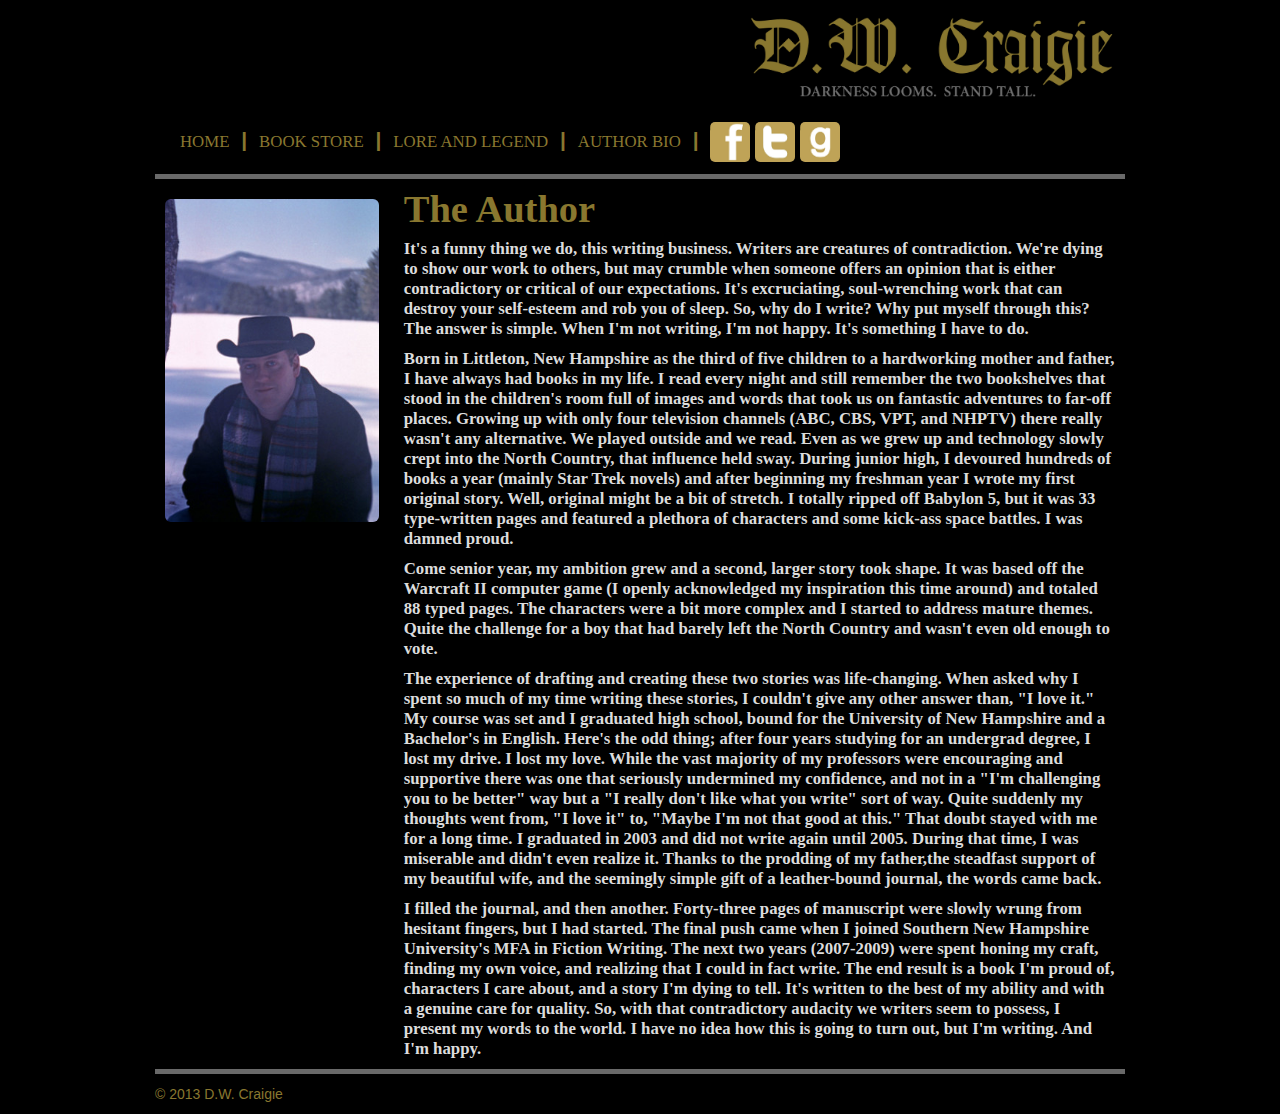
==== bio.html @ 50b70038 "dwcraigie.com first push" ====
<!DOCTYPE html>
<html lang="en">
    <head>
		<meta name="AUTHOR" CONTENT="author d.w. craigie,d.w. craigie,craigie, d.w." />
		<meta name="OWNER" CONTENT="author d.w. craigie,d.w. craigie,craigie" />
		<meta name="RATING" content="General">
		<meta name="IDENTIFIER-URL" content="http://www.dwcraigie.com">
		<meta name="COPYRIGHT" content="Copyright 2013. D.W. Craigie">
		<meta name="DISTRIBUTION" content="Global">
		<meta name="TITLE" CONTENT="Home | The Official Website of Author D.W. Craigie" />
		<meta http-equiv="Cache-Control" content="max-age=172800"/>
		<meta http-equiv="x-ua-compatible" content="IE=edge" > 
        <meta name="viewport" content="width=device-width, initial-scale=1.0" />
		<meta http-equiv="Content-Language" content="en-us" />
		<meta http-equiv="Content-Type" content="text/html; charset=utf-8" />
		<meta name="keywords" content="D.W. Craigie, top books, cragie, Author, Through Darkness Tall, Broken Justice, dwcraigie, Official D.W. Craigie Website, dragon book" />
		<meta name="description" content="The author bio for D.W. Craigie" />

		<title>D.W. Craigie - Bio</title>	
		
        <link rel="shortcut icon" href="img/comp.png" />
        <!-- Le styles -->
        <link href="css/bootstrap.css" rel="stylesheet" />
        <link href="css/custom.css" rel="stylesheet" />
        <!-- This is here to correct fixed navbar so it doesnt cover background and doesnt mess up cell phones -->
        <!--         <style type="text/css">
            body 
            {
            padding-top: 40px;
            }
            </style> -->
        <!-- Le HTML5 shim, for IE6-8 support of HTML5 elements -->
        <!--[if lt IE 9]>
        <script src="http://html5shim.googlecode.com/svn/trunk/html5.js"></script>
        <![endif]-->
    </head>
    <body class="nonIndexBody">
        <!-- NAVBAR -->
        <div class="container-fluid">
            <div class="span10 centerPage">
                            <div class="navbar  navbar-inverse visible-phone mobileBottomMargin">
                <div class="navbar-inner">
                    <div class="container">
                        <!-- .btn-navbar is used as the toggle for collapsed navbar content -->
                        <a class="btn btn-navbar" data-toggle="collapse" data-target=".nav-collapse">
                        <span class="icon-bar"></span>
                        <span class="icon-bar"></span>
                        <span class="icon-bar"></span>
                        </a>
                        <!-- Be sure to leave the brand out there if you want it shown -->
                        <a class="brand mobileHeader" href="./index.html">D.W. Craigie</a>
                        <!-- Everything you want hidden at 940px or less, place within here -->
                        <div class="nav-collapse collapse">
                            <ul class="nav">
								<div class="carouselBorder">
								</div>
								<li class="">
                                    <a href="https://www.createspace.com/3786258" target="_blank">Paperback</a>
                                </li>
								<li class="">
                                    <a href="http://www.amazon.com/Broken-Justice-Through-Darkness-ebook/dp/B00EWNXCJW/ref=sr_1_6?ie=UTF8&qid=1378094106&sr=8-6&keywords=Broken+Justice+Kindle" target="_blank">Kindle</a>
                                </li>
								<li class="">
                                    <a href="http://www.barnesandnoble.com/w/broken-justice-d-w-craigie/1116808426?ean=2940148790389" target="_blank">Nook</a>
                                </li>
								<li class="">
									<div class="carouselBorder">
									</div>	
                                </li>
                                <li class="">
                                    <a href="./index.html">HOME</a>
                                </li>
                                <li class="">
                                    <a href="./lore_and_legend.html">LORE AND LEGEND</a>
                                </li>
                                <li class="">
                                    <a href="./bio.html">AUTHOR BIO</a>
                                </li>
                                <li class="">
									<div class="carouselBorder">
									</div>	
                                </li>
                                <li class="">
                                    <a href="https://www.facebook.com/DWCraigie" target="_blank">facebook</a>
									
                                </li>
                                <li class="">
                                    <a href="https://twitter.com/dwcraigie" target="_blank">Twitter</a>
                                </li>  	
								<li class="">
                                    <a href="http://www.goodreads.com/author/show/7080277.D_W_Craigie" target="_blank">Goodreads</a>
                                </li>  
                            </ul>
                        </div>
                    </div>
                </div>
            </div>
            <div class="row-fluid header hidden-phone">
                <div class="span5">
                    <ul class="ul navigationBottom">
                        <li class="li"><a href="./index.html" class="navigation text">HOME</a></li>
                        <li class="seperator">|</li>
                      <!--   <li class="li"><a href="https://www.createspace.com/3786258" target="_blank" class="navigation text">BOOK STORE</a></li> -->
                        <!-- ***  Create a class to increase size and change to gold to take navigations spot -->						
						<li class="dropdown li"> <!-- onmouseover="$().dropdown('toggle')" -->
							<a id="drop1" href="#" class="dropdown-toggle navigation text" data-toggle="dropdown">BOOK STORE</a>
							<ul class="dropdown-menu navigationDropdownBackground">
								<li><a tabindex="-1" href="https://www.createspace.com/3786258" target="_blank" class="navigationDropdown">Paperback</a></li>
								<li><a tabindex="-1" href="http://www.amazon.com/Broken-Justice-Through-Darkness-ebook/dp/B00EWNXCJW/ref=sr_1_6?ie=UTF8&qid=1378094106&sr=8-6&keywords=Broken+Justice+Kindle" target="_blank" class="navigationDropdown">Kindle</a></li>
								<li><a tabindex="-1" href="http://www.barnesandnoble.com/w/broken-justice-d-w-craigie/1116808426?ean=2940148790389" target="_blank" class="navigationDropdown">Nook</a></li>
								<!-- <li role="presentation" class="divider"></li>
								<li role="presentation"><a role="menuitem" tabindex="-1" href="#">Separated link</a></li> -->
							</ul>
						</li>
                        <li class="seperator">|</li>
                        <li class="li"><a href="./lore_and_legend.html" class="navigation text">LORE AND LEGEND</a></li>
                        <li class="seperator">|</li>
                        <li class="li"><a href="./bio.html" class="navigation text">AUTHOR BIO</a></li>
                        <li class="seperator">|</li>
                        <li class="li padLeft">
                            <a href="https://www.facebook.com/DWCraigie" class="navigation" target="_blank">  <!-- test -->
                            <!-- <img src="img/Facebook_icon.png" class="icon" alt="D.W. Craigie Broken Justice Facebook icon" align="" onmouseover="$('img').tooltip('show')" data-toggle="tooltip" data-placement="top" title="Visit Me on Facebook" /> -->
                             <img src="img/Facebook_icon.png" class="icon grayscaleHover roundCorners" alt="D.W. Craigie Broken Justice Facebook icon" align=""/>
							</a>
                        </li>
                        <li class="li">
                            <a href="https://twitter.com/dwcraigie" class="navigation" target="_blank">
                            <img src="img/Twitter_icon.png" class="icon grayscaleHover roundCorners" alt="D.W. Craigie Broken Justice Twitter icon" align="" />
							<!-- <img src="img/Twitter_icon.png" class="icon modalHover" alt="D.W. Craigie Broken Justice Twitter icon" align="" onmouseover="$('#').tooltip('show')" data-toggle="tooltip" data-placement="top" title="Follow Me on Twitter"/> -->
                            </a>
                        </li>
						    <li class="li">
                            <a href="http://www.goodreads.com/author/show/7080277.D_W_Craigie" class="navigation" target="_blank">
                            <img src="img/Goodreads_icon.png" class="icon grayscaleHover roundCorners" alt="D.W. Craigie Broken Justice Twitter icon" align="" />
							<!-- <img src="img/Twitter_icon.png" class="icon modalHover" alt="D.W. Craigie Broken Justice Twitter icon" align="" onmouseover="$('#').tooltip('show')" data-toggle="tooltip" data-placement="top" title="Follow Me on Twitter"/> -->
                            </a>
                        </li>
                    </ul>
                </div>
                <div class="span5 offset2">
                    <a href="./index.html" class="navigation">
                    <img src="img/DWCraigie.png" class="logo" alt="D.W. Craigie Broken Justice header logo" />
                    </a>
                </div>
            </div>
                <div class="carouselBorder">
                </div>
                <div class="custom-hero-unit infoArea">
                    <div class="row-fluid">
                        <div class="span12">
                            <div class="span3 imgPad">
                                <img src="img/author_bio.jpg" class="img-rounded img" alt="D.W. Craigie Bio image" align="left" />
                            </div>
                            <div class="span9 infoTextPad">
                                <h1 class="text">The Author</h1>
                                <p> 
                                    It's a funny thing we do, this writing business.  Writers are creatures of contradiction.  
                                    We're dying to show our work to others, but may crumble when someone offers an opinion that is either contradictory or 
                                    critical of our expectations.  It's excruciating, soul-wrenching work that can destroy your self-esteem and rob you of sleep.
                                    So, why do I write?  Why put myself through this?  The answer is simple.  When I'm not writing, I'm not happy.  
                                    It's something I have to do.
                                </p>
                                <p>
                                    Born in Littleton, New Hampshire as the third of five children to a hardworking mother and father, 
                                    I have always had books in my life.  I read every night and still remember the two bookshelves that stood in 
                                    the children's room full of images and words that took us on fantastic adventures to far-off places.  
                                    Growing up with only four television channels (ABC, CBS, VPT, and NHPTV) there really wasn't any alternative.  
                                    We played outside and we read.  Even as we grew up and technology slowly crept into the North Country, that influence held sway.
                                    During junior high, I devoured hundreds of books a year (mainly Star Trek novels) and after beginning my freshman 
                                    year I wrote my first original story.  Well, original might be a bit of stretch.  I totally ripped off Babylon 5, 
                                    but it was 33 type-written pages and featured a plethora of characters and some kick-ass space battles.  I was damned proud.
                                </p>
                                <p>                              
                                    Come senior year, my ambition grew and a second, larger story took shape.  It was based off the Warcraft II 
                                    computer game (I openly acknowledged my inspiration this time around) and totaled 88 typed pages.  
                                    The characters were a bit more complex and I started to address mature themes.  
									Quite the challenge for a boy that had barely left the North Country and wasn't even old enough to vote.
                                </p>
                                <p>                               
                                    The experience of drafting and creating these two stories was life-changing.  When asked why I spent so much of my 
                                    time writing these stories, I couldn't give any other answer than, "I love it."  My course was set and I 
                                    graduated high school, bound for the University of New Hampshire and a Bachelor's in English.  
                                    Here's the odd thing; after four years studying for an undergrad degree, I lost my drive.  I lost my love.  
                                    While the vast majority of my professors were encouraging and supportive there was one that seriously undermined my confidence, 
                                    and not in a "I'm challenging you to be better" way but a "I really don't like what you write" sort of way. 
                                    Quite suddenly my thoughts went from, "I love it" to, "Maybe I'm not that good at this."   That doubt stayed with me for 
                                    a long time.  I graduated in 2003 and did not write again until 2005.  During that time, I was miserable and didn't even 
                                    realize it.  Thanks to the prodding of my father,the steadfast support of my beautiful wife, and the seemingly simple 
                                    gift of a leather-bound journal, the words came back.  
                                </p>
                                <p>                                
                                    I filled the journal, and then another.  
                                    Forty-three pages of manuscript were slowly wrung from hesitant fingers, but I had started.  
                                    The final push came when I joined Southern New Hampshire University's MFA in Fiction Writing.  
                                    The next two years (2007-2009) were spent honing my craft, finding my own voice, and realizing that I could in fact write.  
                                    The end result is a book I'm proud of, characters I care about, and a story I'm dying to tell.  
                                    It's written to the best of my ability and with a genuine care for quality.  So, with that contradictory audacity we 
                                    writers seem to possess, I present my words to the world.  I have no idea how this is going to turn out, but I'm writing.  
                                    And I'm happy.
                                </p>
                            </div>
                        </div>
                    </div>
                </div>
                <div class="carouselBorder">
                </div>
                <footer class="footer">
                    &copy; 2013 D.W. Craigie
                </footer>
            </div>
        </div>
        <script src="js/jquery.js"></script>
        <script src="js/bootstrap.js"></script>
        <!--/.fluid-container-->
        <!-- Le javascript
            ================================================== -->
        <!-- Placed at the end of the document so the pages load faster -->
    </body>
</html>
---- css/custom.css ----
p{font-size:120%;font-weight:575;color:#DCDCDC;font-family:"Times New Roman"}.carousel-default{height:auto;width:auto}.indexBody{background-color:black;background:url("../img/verticleBackground.jpg") repeat-x scroll 0 0 #000;background:-moz-radial-gradient(center, ellipse cover, rgba(0,0,0,0.43) 0%, rgba(0,0,0,0.43) 67%, #000 100%),url("../img/verticleBackground.jpg") repeat-x fixed 0 0;background:-webkit-gradient(radial, center center, 0px, center center, 100%, color-stop(0%, rgba(0,0,0,0.43)), color-stop(67%, rgba(0,0,0,0.43)), color-stop(100%, #000)),url("../img/verticleBackground.jpg") repeat-x scroll 0 0;background:-webkit-radial-gradient(center, ellipse cover, rgba(0,0,0,0.43) 0%, rgba(0,0,0,0.43) 67%, #000 100%),url("../img/verticleBackground.jpg") repeat-x fixed 0 0;background:-o-radial-gradient(center, ellipse cover, rgba(0,0,0,0.43) 0%, rgba(0,0,0,0.43) 67%, #000 100%),url("../img/verticleBackground.jpg") repeat-x fixed 0 0;background:-ms-radial-gradient(center, ellipse cover, rgba(0,0,0,0.43) 0%, rgba(0,0,0,0.43) 67%, #000 100%),url("../img/verticleBackground.jpg") repeat-x fixed 0 0;background:radial-gradient(ellipse at center, rgba(0,0,0,0.43) 0%,rgba(0,0,0,0.43) 67%,#000000 100%),url("../img/verticleBackground.jpg") repeat-x fixed 0 0}.nonIndexBody{background-color:black;padding-top:0px}.infoTextPad{padding-right:10px}.infoArea{background-color:black}.infoAreaBlocks{padding-left:15px;padding-right:15px;padding-bottom:15px}.imgPad{padding-left:10px;padding-top:20px}.header{background-color:black;position:relative}.carouselBorder{height:5px;background-color:dimgrey}.navigationBottom{padding-bottom:2px;position:absolute;bottom:0}.logo{padding-top:10px;padding-right:10px;padding-bottom:70px;width:auto;height:auto}.icon{width:40px;height:40px}.iconBar{padding-top:20px;padding-left:20px}.text{font-family:"Times New Roman";color:#89772f}.navigationDropdown{font-family:"Times New Roman";color:#89772f !important;font-size:120%}.navigationDropdown:hover{color:white !important}.navigationDropdownBackground{background-color:black}.navigation{font-size:120%;font-weight:500;display:inline;text-decoration:none !important}.navigation:hover{color:white}.ul{list-style-type:none}.li{display:inline}.seperator{color:#89772f;font-size:150%;font-weight:bold;padding-left:8px;padding-right:8px;display:inline}.footer{color:#89772f;padding-top:10px;padding-bottom:10px}.hr{color:#DCDCDC}.test{padding-bottom:0px !important;padding-top:0px !important}.accordionHover{background-color:black;border-color:#696969}.accordionHover a:hover{background-color:#eee;text-decoration:none}.carouselBottomMargin{margin-bottom:0px}.carouselIndicatorHover:hover{background-color:white}.modalHeader{border-color:#EEEEEE;border-top-width:20px;border-style:solid;-webkit-border-radius:15px 15px;-moz-border-radius:15px / 15px;border-radius:15px / 15px}.modalScroll{position:absolute}.modalWidth{width:100%;margin-left:0px;left:0%;background-color:transparent}.modalCloseHistory{right:50%;position:relative}.modalCloseCarodan{right:50%;position:relative}.modalClosekaeran{right:50%;position:relative}.grayscaleHover:hover{-webkit-filter:grayscale(100%);-moz-filter:grayscale(100%);filter:grayscale(100%);filter:url("data:image/svg+xml;utf8,<svg xmlns='http://www.w3.org/2000/svg'><filter id='grayscale'><feColorMatrix type='matrix' values='0.3333 0.3333 0.3333 0 0 0.3333 0.3333 0.3333 0 0 0.3333 0.3333 0.3333 0 0 0 0 0 1 0'/></filter></svg>#grayscale");filter:gray}.carouselNavigation li{width:15px;height:15px}.centerPage{margin:0px auto;float:none}.mobileHeader{font-family:"Times New Roman"}.img{height:auto;width:auto}.mobileBottomMargin{margin-bottom:0px}.test{background-color:white}.roundCorners{-webkit-border-radius:5px 5px;-moz-border-radius:5px / 5px;border-radius:5px / 5px}.eventWellColor{background-color:black;border-color:#696969}
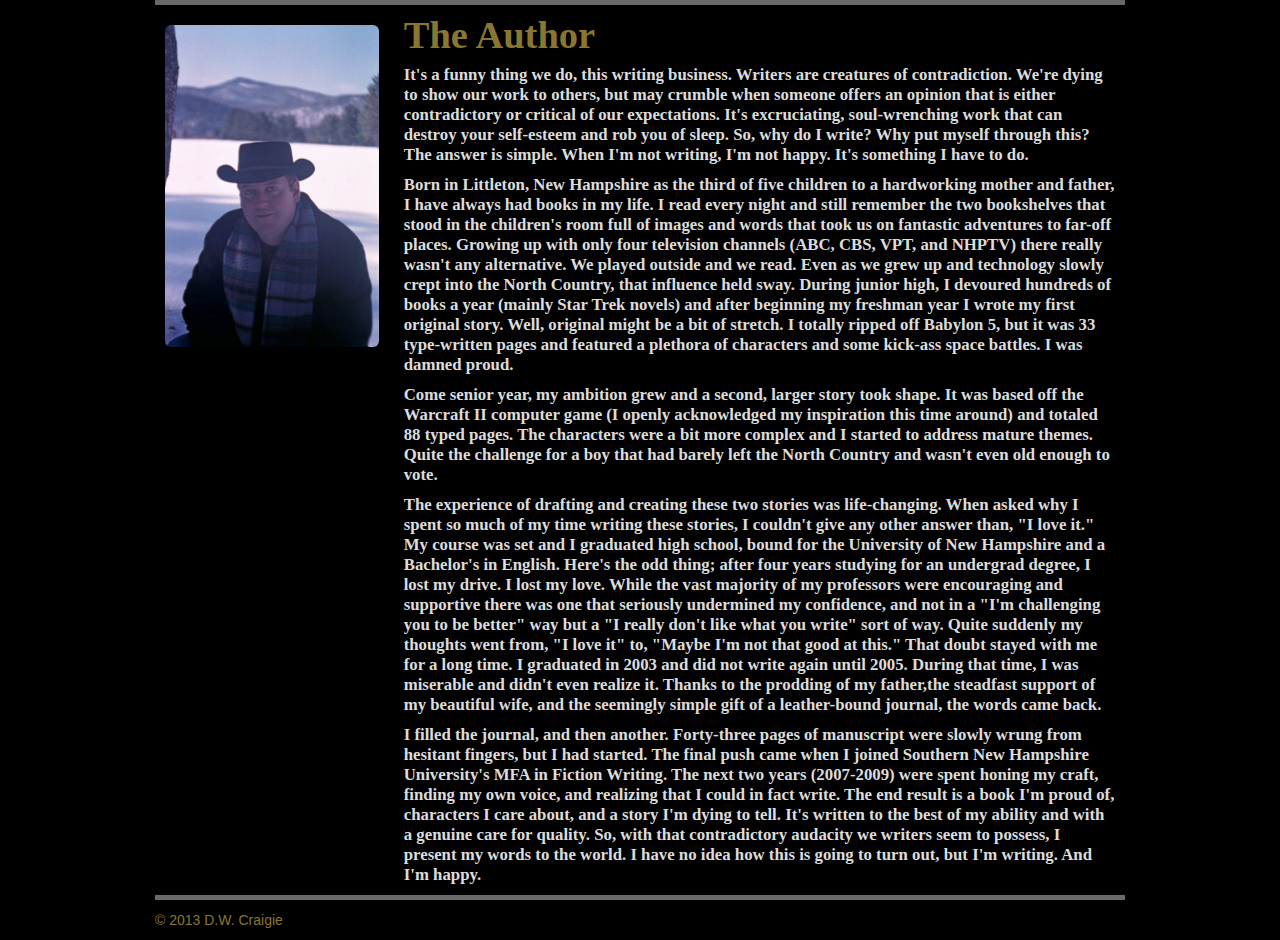
==== commit b22ce778: "-header corrections" ====
--- a/bio.html
+++ b/bio.html
@@ -1,219 +1,123 @@
 <!DOCTYPE html>
 <html lang="en">
-    <head>
-		<meta name="AUTHOR" CONTENT="author d.w. craigie,d.w. craigie,craigie, d.w." />
-		<meta name="OWNER" CONTENT="author d.w. craigie,d.w. craigie,craigie" />
-		<meta name="RATING" content="General">
-		<meta name="IDENTIFIER-URL" content="http://www.dwcraigie.com">
-		<meta name="COPYRIGHT" content="Copyright 2013. D.W. Craigie">
-		<meta name="DISTRIBUTION" content="Global">
-		<meta name="TITLE" CONTENT="Home | The Official Website of Author D.W. Craigie" />
-		<meta http-equiv="Cache-Control" content="max-age=172800"/>
-		<meta http-equiv="x-ua-compatible" content="IE=edge" > 
-        <meta name="viewport" content="width=device-width, initial-scale=1.0" />
-		<meta http-equiv="Content-Language" content="en-us" />
-		<meta http-equiv="Content-Type" content="text/html; charset=utf-8" />
-		<meta name="keywords" content="D.W. Craigie, top books, cragie, Author, Through Darkness Tall, Broken Justice, dwcraigie, Official D.W. Craigie Website, dragon book" />
-		<meta name="description" content="The author bio for D.W. Craigie" />
 
-		<title>D.W. Craigie - Bio</title>	
-		
-        <link rel="shortcut icon" href="img/comp.png" />
-        <!-- Le styles -->
-        <link href="css/bootstrap.css" rel="stylesheet" />
-        <link href="css/custom.css" rel="stylesheet" />
-        <!-- This is here to correct fixed navbar so it doesnt cover background and doesnt mess up cell phones -->
-        <!--         <style type="text/css">
-            body 
+<head>
+  <meta name="AUTHOR" CONTENT="author d.w. craigie,d.w. craigie,craigie, d.w." />
+  <meta name="OWNER" CONTENT="author d.w. craigie,d.w. craigie,craigie" />
+  <meta name="RATING" content="General">
+  <meta name="IDENTIFIER-URL" content="http://www.dwcraigie.com">
+  <meta name="COPYRIGHT" content="Copyright 2013. D.W. Craigie">
+  <meta name="DISTRIBUTION" content="Global">
+  <meta name="TITLE" CONTENT="Home | The Official Website of Author D.W. Craigie" />
+  <!-- <meta http-equiv="Cache-Control" content="max-age=172800" /> -->
+  <meta http-equiv="x-ua-compatible" content="IE=edge">
+  <meta name="viewport" content="width=device-width, initial-scale=1.0" />
+  <meta http-equiv="Content-Language" content="en-us" />
+  <meta http-equiv="Content-Type" content="text/html; charset=utf-8" />
+  <meta name="keywords" content="D.W. Craigie, top books, cragie, Author, Through Darkness Tall, Broken Justice, dwcraigie, Official D.W. Craigie Website, dragon book" />
+  <meta name="description" content="The author bio for D.W. Craigie" />
+
+  <title>D.W. Craigie - Bio</title>
+
+  <link rel="shortcut icon" href="img/comp.png" />
+  <!-- Le styles -->
+  <link href="css/bootstrap.css" rel="stylesheet" />
+  <link href="css/custom.css" rel="stylesheet" />
+  <!-- This is here to correct fixed navbar so it doesnt cover background and doesnt mess up cell phones -->
+  <!--         <style type="text/css">
+            body
             {
             padding-top: 40px;
             }
             </style> -->
-        <!-- Le HTML5 shim, for IE6-8 support of HTML5 elements -->
-        <!--[if lt IE 9]>
+  <!-- Le HTML5 shim, for IE6-8 support of HTML5 elements -->
+  <!--[if lt IE 9]>
         <script src="http://html5shim.googlecode.com/svn/trunk/html5.js"></script>
         <![endif]-->
-    </head>
-    <body class="nonIndexBody">
-        <!-- NAVBAR -->
-        <div class="container-fluid">
-            <div class="span10 centerPage">
-                            <div class="navbar  navbar-inverse visible-phone mobileBottomMargin">
-                <div class="navbar-inner">
-                    <div class="container">
-                        <!-- .btn-navbar is used as the toggle for collapsed navbar content -->
-                        <a class="btn btn-navbar" data-toggle="collapse" data-target=".nav-collapse">
-                        <span class="icon-bar"></span>
-                        <span class="icon-bar"></span>
-                        <span class="icon-bar"></span>
-                        </a>
-                        <!-- Be sure to leave the brand out there if you want it shown -->
-                        <a class="brand mobileHeader" href="./index.html">D.W. Craigie</a>
-                        <!-- Everything you want hidden at 940px or less, place within here -->
-                        <div class="nav-collapse collapse">
-                            <ul class="nav">
-								<div class="carouselBorder">
-								</div>
-								<li class="">
-                                    <a href="https://www.createspace.com/3786258" target="_blank">Paperback</a>
-                                </li>
-								<li class="">
-                                    <a href="http://www.amazon.com/Broken-Justice-Through-Darkness-ebook/dp/B00EWNXCJW/ref=sr_1_6?ie=UTF8&qid=1378094106&sr=8-6&keywords=Broken+Justice+Kindle" target="_blank">Kindle</a>
-                                </li>
-								<li class="">
-                                    <a href="http://www.barnesandnoble.com/w/broken-justice-d-w-craigie/1116808426?ean=2940148790389" target="_blank">Nook</a>
-                                </li>
-								<li class="">
-									<div class="carouselBorder">
-									</div>	
-                                </li>
-                                <li class="">
-                                    <a href="./index.html">HOME</a>
-                                </li>
-                                <li class="">
-                                    <a href="./lore_and_legend.html">LORE AND LEGEND</a>
-                                </li>
-                                <li class="">
-                                    <a href="./bio.html">AUTHOR BIO</a>
-                                </li>
-                                <li class="">
-									<div class="carouselBorder">
-									</div>	
-                                </li>
-                                <li class="">
-                                    <a href="https://www.facebook.com/DWCraigie" target="_blank">facebook</a>
-									
-                                </li>
-                                <li class="">
-                                    <a href="https://twitter.com/dwcraigie" target="_blank">Twitter</a>
-                                </li>  	
-								<li class="">
-                                    <a href="http://www.goodreads.com/author/show/7080277.D_W_Craigie" target="_blank">Goodreads</a>
-                                </li>  
-                            </ul>
-                        </div>
-                    </div>
-                </div>
+</head>
+
+<body class="nonIndexBody">
+  <!-- NAVBAR -->
+  <div class="container-fluid">
+
+    <div class="span10 centerPage">
+      <div w3-include-html="navbar.html"></div>
+      <script>
+        includeHTML();
+      </script>
+
+      <div class="carouselBorder">
+      </div>
+      <div class="custom-hero-unit infoArea">
+        <div class="row-fluid">
+          <div class="span12">
+            <div class="span3 imgPad">
+              <img src="img/author_bio.jpg" class="img-rounded img" alt="D.W. Craigie Bio image" align="left" />
             </div>
-            <div class="row-fluid header hidden-phone">
-                <div class="span5">
-                    <ul class="ul navigationBottom">
-                        <li class="li"><a href="./index.html" class="navigation text">HOME</a></li>
-                        <li class="seperator">|</li>
-                      <!--   <li class="li"><a href="https://www.createspace.com/3786258" target="_blank" class="navigation text">BOOK STORE</a></li> -->
-                        <!-- ***  Create a class to increase size and change to gold to take navigations spot -->						
-						<li class="dropdown li"> <!-- onmouseover="$().dropdown('toggle')" -->
-							<a id="drop1" href="#" class="dropdown-toggle navigation text" data-toggle="dropdown">BOOK STORE</a>
-							<ul class="dropdown-menu navigationDropdownBackground">
-								<li><a tabindex="-1" href="https://www.createspace.com/3786258" target="_blank" class="navigationDropdown">Paperback</a></li>
-								<li><a tabindex="-1" href="http://www.amazon.com/Broken-Justice-Through-Darkness-ebook/dp/B00EWNXCJW/ref=sr_1_6?ie=UTF8&qid=1378094106&sr=8-6&keywords=Broken+Justice+Kindle" target="_blank" class="navigationDropdown">Kindle</a></li>
-								<li><a tabindex="-1" href="http://www.barnesandnoble.com/w/broken-justice-d-w-craigie/1116808426?ean=2940148790389" target="_blank" class="navigationDropdown">Nook</a></li>
-								<!-- <li role="presentation" class="divider"></li>
-								<li role="presentation"><a role="menuitem" tabindex="-1" href="#">Separated link</a></li> -->
-							</ul>
-						</li>
-                        <li class="seperator">|</li>
-                        <li class="li"><a href="./lore_and_legend.html" class="navigation text">LORE AND LEGEND</a></li>
-                        <li class="seperator">|</li>
-                        <li class="li"><a href="./bio.html" class="navigation text">AUTHOR BIO</a></li>
-                        <li class="seperator">|</li>
-                        <li class="li padLeft">
-                            <a href="https://www.facebook.com/DWCraigie" class="navigation" target="_blank">  <!-- test -->
-                            <!-- <img src="img/Facebook_icon.png" class="icon" alt="D.W. Craigie Broken Justice Facebook icon" align="" onmouseover="$('img').tooltip('show')" data-toggle="tooltip" data-placement="top" title="Visit Me on Facebook" /> -->
-                             <img src="img/Facebook_icon.png" class="icon grayscaleHover roundCorners" alt="D.W. Craigie Broken Justice Facebook icon" align=""/>
-							</a>
-                        </li>
-                        <li class="li">
-                            <a href="https://twitter.com/dwcraigie" class="navigation" target="_blank">
-                            <img src="img/Twitter_icon.png" class="icon grayscaleHover roundCorners" alt="D.W. Craigie Broken Justice Twitter icon" align="" />
-							<!-- <img src="img/Twitter_icon.png" class="icon modalHover" alt="D.W. Craigie Broken Justice Twitter icon" align="" onmouseover="$('#').tooltip('show')" data-toggle="tooltip" data-placement="top" title="Follow Me on Twitter"/> -->
-                            </a>
-                        </li>
-						    <li class="li">
-                            <a href="http://www.goodreads.com/author/show/7080277.D_W_Craigie" class="navigation" target="_blank">
-                            <img src="img/Goodreads_icon.png" class="icon grayscaleHover roundCorners" alt="D.W. Craigie Broken Justice Twitter icon" align="" />
-							<!-- <img src="img/Twitter_icon.png" class="icon modalHover" alt="D.W. Craigie Broken Justice Twitter icon" align="" onmouseover="$('#').tooltip('show')" data-toggle="tooltip" data-placement="top" title="Follow Me on Twitter"/> -->
-                            </a>
-                        </li>
-                    </ul>
-                </div>
-                <div class="span5 offset2">
-                    <a href="./index.html" class="navigation">
-                    <img src="img/DWCraigie.png" class="logo" alt="D.W. Craigie Broken Justice header logo" />
-                    </a>
-                </div>
+            <div class="span9 infoTextPad">
+              <h1 class="text">The Author</h1>
+              <p>
+                It's a funny thing we do, this writing business. Writers are creatures of contradiction.
+                We're dying to show our work to others, but may crumble when someone offers an opinion that is either contradictory or
+                critical of our expectations. It's excruciating, soul-wrenching work that can destroy your self-esteem and rob you of sleep.
+                So, why do I write? Why put myself through this? The answer is simple. When I'm not writing, I'm not happy.
+                It's something I have to do.
+              </p>
+              <p>
+                Born in Littleton, New Hampshire as the third of five children to a hardworking mother and father,
+                I have always had books in my life. I read every night and still remember the two bookshelves that stood in
+                the children's room full of images and words that took us on fantastic adventures to far-off places.
+                Growing up with only four television channels (ABC, CBS, VPT, and NHPTV) there really wasn't any alternative.
+                We played outside and we read. Even as we grew up and technology slowly crept into the North Country, that influence held sway.
+                During junior high, I devoured hundreds of books a year (mainly Star Trek novels) and after beginning my freshman
+                year I wrote my first original story. Well, original might be a bit of stretch. I totally ripped off Babylon 5,
+                but it was 33 type-written pages and featured a plethora of characters and some kick-ass space battles. I was damned proud.
+              </p>
+              <p>
+                Come senior year, my ambition grew and a second, larger story took shape. It was based off the Warcraft II
+                computer game (I openly acknowledged my inspiration this time around) and totaled 88 typed pages.
+                The characters were a bit more complex and I started to address mature themes.
+                Quite the challenge for a boy that had barely left the North Country and wasn't even old enough to vote.
+              </p>
+              <p>
+                The experience of drafting and creating these two stories was life-changing. When asked why I spent so much of my
+                time writing these stories, I couldn't give any other answer than, "I love it." My course was set and I
+                graduated high school, bound for the University of New Hampshire and a Bachelor's in English.
+                Here's the odd thing; after four years studying for an undergrad degree, I lost my drive. I lost my love.
+                While the vast majority of my professors were encouraging and supportive there was one that seriously undermined my confidence,
+                and not in a "I'm challenging you to be better" way but a "I really don't like what you write" sort of way.
+                Quite suddenly my thoughts went from, "I love it" to, "Maybe I'm not that good at this." That doubt stayed with me for
+                a long time. I graduated in 2003 and did not write again until 2005. During that time, I was miserable and didn't even
+                realize it. Thanks to the prodding of my father,the steadfast support of my beautiful wife, and the seemingly simple
+                gift of a leather-bound journal, the words came back.
+              </p>
+              <p>
+                I filled the journal, and then another.
+                Forty-three pages of manuscript were slowly wrung from hesitant fingers, but I had started.
+                The final push came when I joined Southern New Hampshire University's MFA in Fiction Writing.
+                The next two years (2007-2009) were spent honing my craft, finding my own voice, and realizing that I could in fact write.
+                The end result is a book I'm proud of, characters I care about, and a story I'm dying to tell.
+                It's written to the best of my ability and with a genuine care for quality. So, with that contradictory audacity we
+                writers seem to possess, I present my words to the world. I have no idea how this is going to turn out, but I'm writing.
+                And I'm happy.
+              </p>
             </div>
-                <div class="carouselBorder">
-                </div>
-                <div class="custom-hero-unit infoArea">
-                    <div class="row-fluid">
-                        <div class="span12">
-                            <div class="span3 imgPad">
-                                <img src="img/author_bio.jpg" class="img-rounded img" alt="D.W. Craigie Bio image" align="left" />
-                            </div>
-                            <div class="span9 infoTextPad">
-                                <h1 class="text">The Author</h1>
-                                <p> 
-                                    It's a funny thing we do, this writing business.  Writers are creatures of contradiction.  
-                                    We're dying to show our work to others, but may crumble when someone offers an opinion that is either contradictory or 
-                                    critical of our expectations.  It's excruciating, soul-wrenching work that can destroy your self-esteem and rob you of sleep.
-                                    So, why do I write?  Why put myself through this?  The answer is simple.  When I'm not writing, I'm not happy.  
-                                    It's something I have to do.
-                                </p>
-                                <p>
-                                    Born in Littleton, New Hampshire as the third of five children to a hardworking mother and father, 
-                                    I have always had books in my life.  I read every night and still remember the two bookshelves that stood in 
-                                    the children's room full of images and words that took us on fantastic adventures to far-off places.  
-                                    Growing up with only four television channels (ABC, CBS, VPT, and NHPTV) there really wasn't any alternative.  
-                                    We played outside and we read.  Even as we grew up and technology slowly crept into the North Country, that influence held sway.
-                                    During junior high, I devoured hundreds of books a year (mainly Star Trek novels) and after beginning my freshman 
-                                    year I wrote my first original story.  Well, original might be a bit of stretch.  I totally ripped off Babylon 5, 
-                                    but it was 33 type-written pages and featured a plethora of characters and some kick-ass space battles.  I was damned proud.
-                                </p>
-                                <p>                              
-                                    Come senior year, my ambition grew and a second, larger story took shape.  It was based off the Warcraft II 
-                                    computer game (I openly acknowledged my inspiration this time around) and totaled 88 typed pages.  
-                                    The characters were a bit more complex and I started to address mature themes.  
-									Quite the challenge for a boy that had barely left the North Country and wasn't even old enough to vote.
-                                </p>
-                                <p>                               
-                                    The experience of drafting and creating these two stories was life-changing.  When asked why I spent so much of my 
-                                    time writing these stories, I couldn't give any other answer than, "I love it."  My course was set and I 
-                                    graduated high school, bound for the University of New Hampshire and a Bachelor's in English.  
-                                    Here's the odd thing; after four years studying for an undergrad degree, I lost my drive.  I lost my love.  
-                                    While the vast majority of my professors were encouraging and supportive there was one that seriously undermined my confidence, 
-                                    and not in a "I'm challenging you to be better" way but a "I really don't like what you write" sort of way. 
-                                    Quite suddenly my thoughts went from, "I love it" to, "Maybe I'm not that good at this."   That doubt stayed with me for 
-                                    a long time.  I graduated in 2003 and did not write again until 2005.  During that time, I was miserable and didn't even 
-                                    realize it.  Thanks to the prodding of my father,the steadfast support of my beautiful wife, and the seemingly simple 
-                                    gift of a leather-bound journal, the words came back.  
-                                </p>
-                                <p>                                
-                                    I filled the journal, and then another.  
-                                    Forty-three pages of manuscript were slowly wrung from hesitant fingers, but I had started.  
-                                    The final push came when I joined Southern New Hampshire University's MFA in Fiction Writing.  
-                                    The next two years (2007-2009) were spent honing my craft, finding my own voice, and realizing that I could in fact write.  
-                                    The end result is a book I'm proud of, characters I care about, and a story I'm dying to tell.  
-                                    It's written to the best of my ability and with a genuine care for quality.  So, with that contradictory audacity we 
-                                    writers seem to possess, I present my words to the world.  I have no idea how this is going to turn out, but I'm writing.  
-                                    And I'm happy.
-                                </p>
-                            </div>
-                        </div>
-                    </div>
-                </div>
-                <div class="carouselBorder">
-                </div>
-                <footer class="footer">
-                    &copy; 2013 D.W. Craigie
-                </footer>
-            </div>
+          </div>
         </div>
-        <script src="js/jquery.js"></script>
-        <script src="js/bootstrap.js"></script>
-        <!--/.fluid-container-->
-        <!-- Le javascript
+      </div>
+      <div class="carouselBorder">
+      </div>
+      <footer class="footer">
+        &copy; 2013 D.W. Craigie
+      </footer>
+    </div>
+  </div>
+  <script src="js/jquery.js"></script>
+  <script src="js/bootstrap.js"></script>
+  <!--/.fluid-container-->
+  <!-- Le javascript
             ================================================== -->
-        <!-- Placed at the end of the document so the pages load faster -->
-    </body>
-</html>+  <!-- Placed at the end of the document so the pages load faster -->
+</body>
+
+</html>
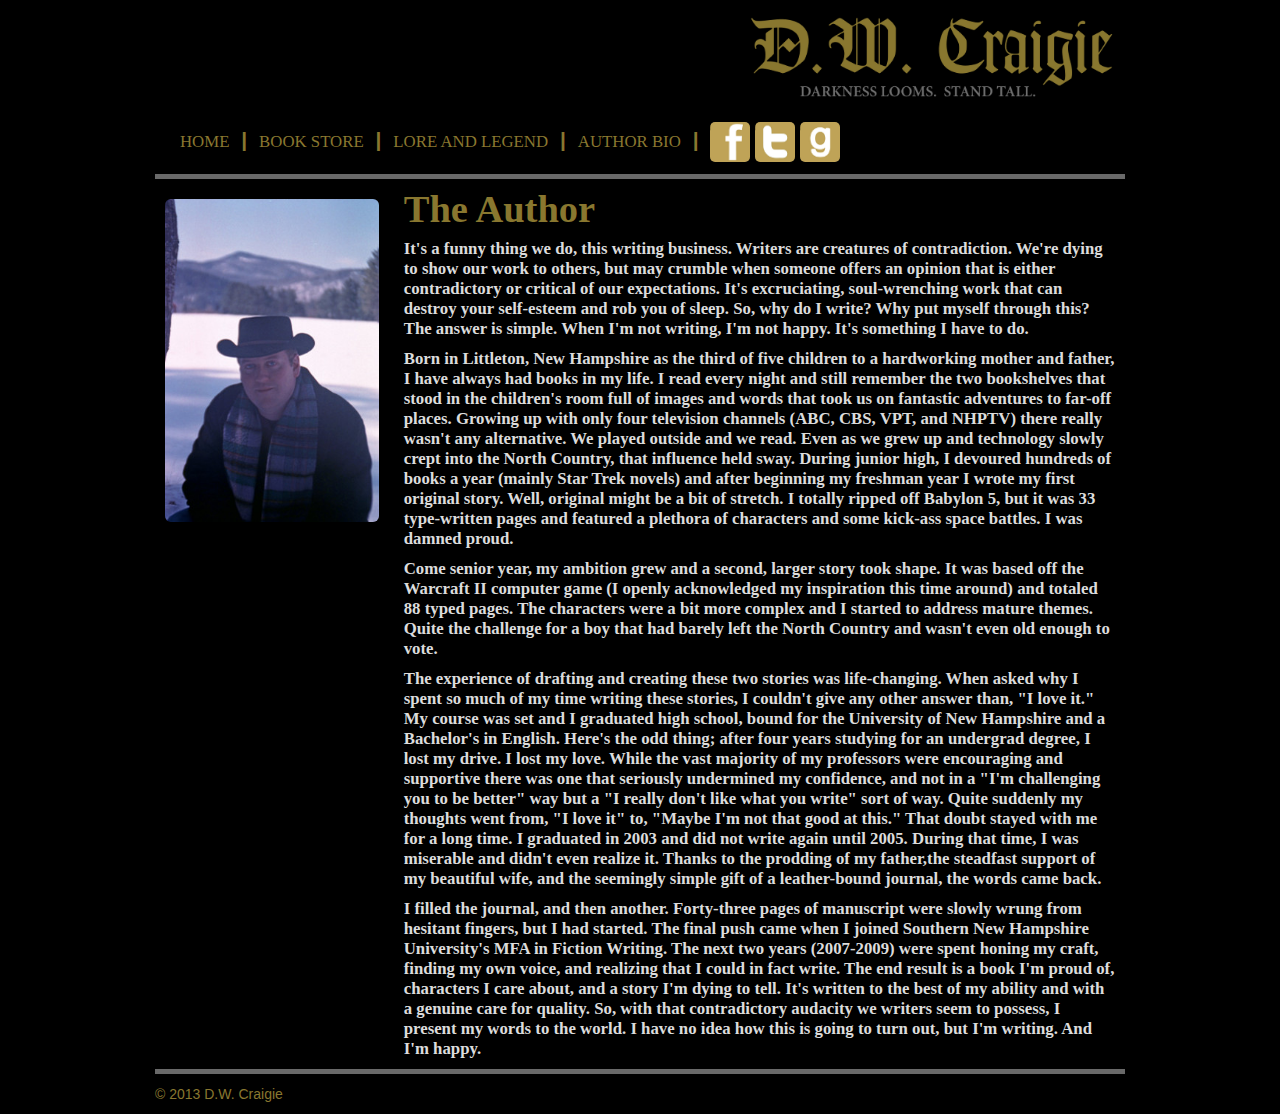
==== commit 578282f6: "-include htmlinclude.js" ====
--- a/bio.html
+++ b/bio.html
@@ -34,6 +34,8 @@
   <!--[if lt IE 9]>
         <script src="http://html5shim.googlecode.com/svn/trunk/html5.js"></script>
         <![endif]-->
+  <script type="text/javascript" src="js/includeHTML.js"></script>
+
 </head>
 
 <body class="nonIndexBody">
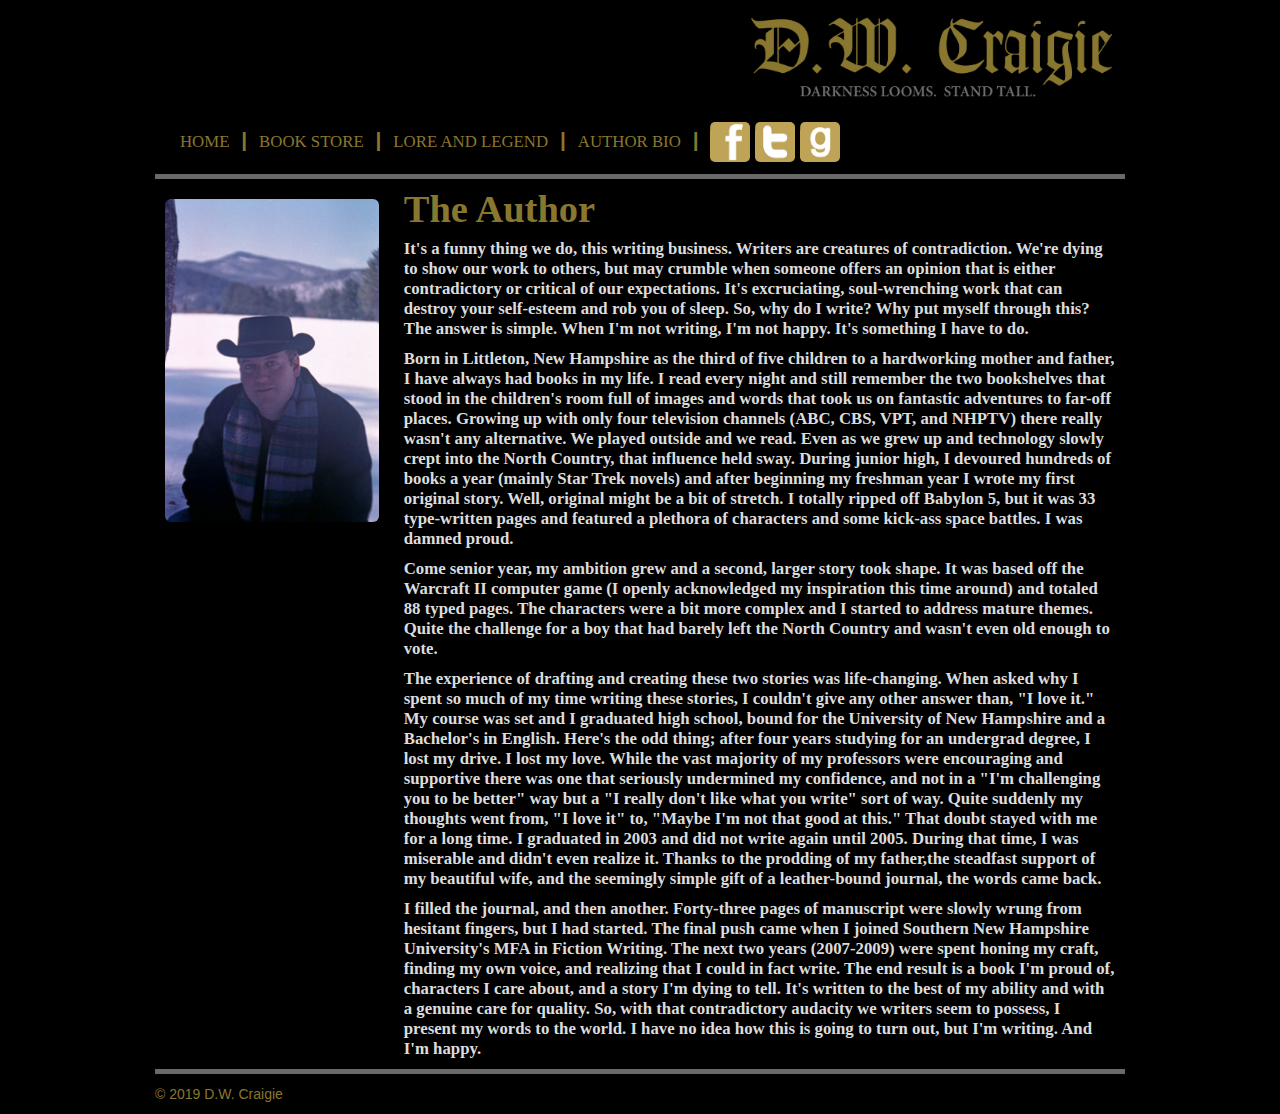
==== commit 667073f3: "-updated footer copyright" ====
--- a/bio.html
+++ b/bio.html
@@ -110,7 +110,7 @@
       <div class="carouselBorder">
       </div>
       <footer class="footer">
-        &copy; 2013 D.W. Craigie
+        &copy; 2019 D.W. Craigie
       </footer>
     </div>
   </div>
